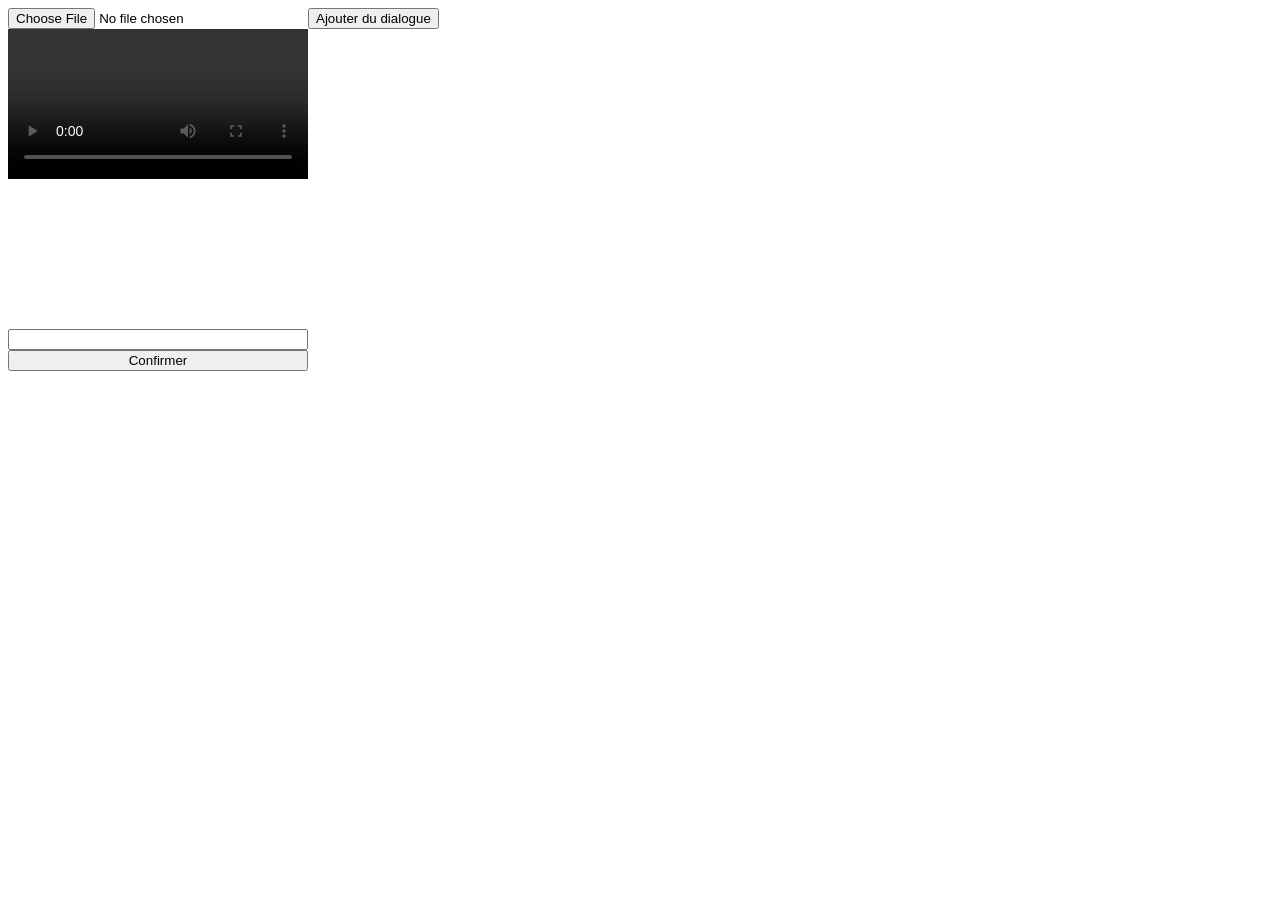
==== static/index.html @ ecd8a023 "feat: basic dialog adding features" ====
<!DOCTYPE html>
<html>
<head>
    <meta charset='utf-8'>
    <meta http-equiv='X-UA-Compatible' content='IE=edge'>
    <title>Rust Workshop</title>
    <meta name='viewport' content='width=device-width, initial-scale=1'>
    <link rel='stylesheet' type='text/css' media='screen' href='/main.css'>
</head>
<body>
  <div id="content" style="display: flex; max-width: 50%;">
    <div id="video_div" style="display: flex; flex-direction: column;">
      <input type="file" id="video_input" accept="video/*" />
      <video id="video_element" controls style="width:100%;">
      </video>
      <canvas id="dialog_canvas"></canvas>
      <input type="number" id="character_count"/>
      <button id="count_confirm">Confirmer</button>
    </div>
    <div id="dialog_div">
      <button id="dialog_button">Ajouter du dialogue</button>
      <div id="dialog_anchor"></div>
    </div>
  </div>
</body>
<script src="/main.js">
</script>
</html>
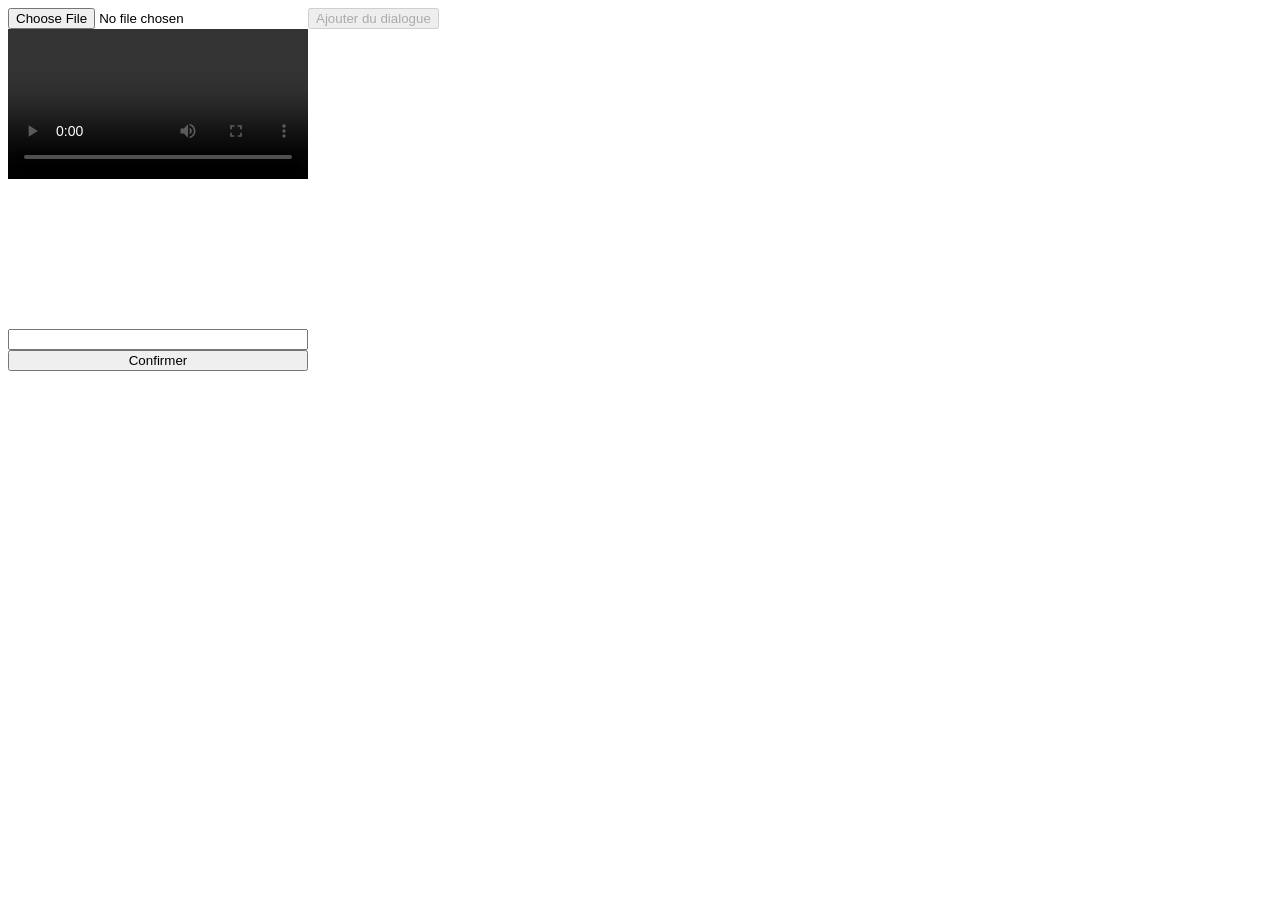
==== commit 2a541b68: "feat: choose characters" ====
--- a/static/index.html
+++ b/static/index.html
@@ -18,7 +18,7 @@
       <button id="count_confirm">Confirmer</button>
     </div>
     <div id="dialog_div">
-      <button id="dialog_button">Ajouter du dialogue</button>
+      <button id="dialog_button" disabled="true">Ajouter du dialogue</button>
       <div id="dialog_anchor"></div>
     </div>
   </div>
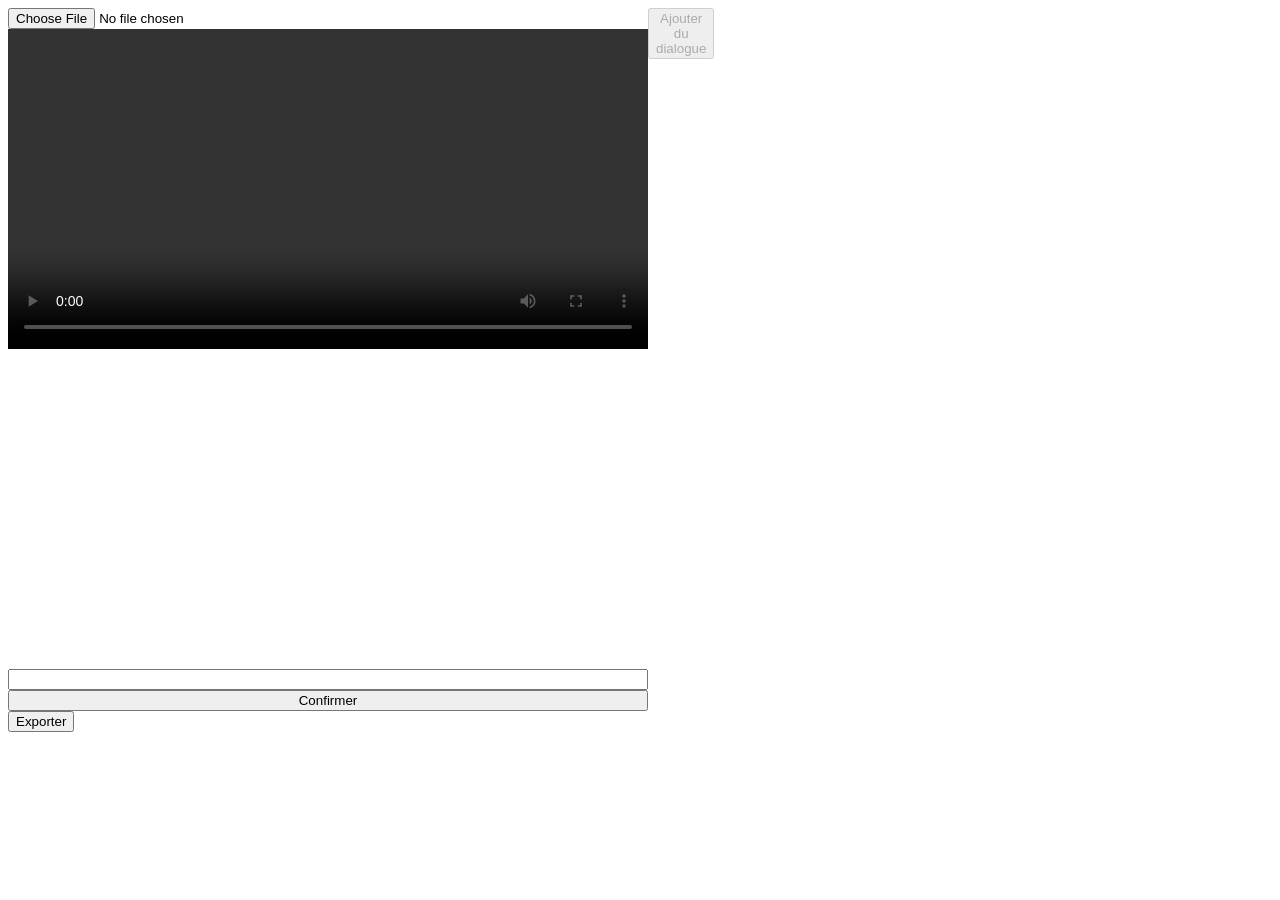
==== commit 8a011a08: "feat: file saving" ====
--- a/static/index.html
+++ b/static/index.html
@@ -8,12 +8,12 @@
     <link rel='stylesheet' type='text/css' media='screen' href='/main.css'>
 </head>
 <body>
-  <div id="content" style="display: flex; max-width: 50%;">
+  <div id="content" style="display: flex; max-width: 50vw;">
     <div id="video_div" style="display: flex; flex-direction: column;">
       <input type="file" id="video_input" accept="video/*" />
-      <video id="video_element" controls style="width:100%;">
+      <video id="video_element" controls style="width:50vw;">
       </video>
-      <canvas id="dialog_canvas"></canvas>
+      <canvas id="dialog_canvas" style=""></canvas>
       <input type="number" id="character_count"/>
       <button id="count_confirm">Confirmer</button>
     </div>
@@ -22,6 +22,7 @@
       <div id="dialog_anchor"></div>
     </div>
   </div>
+  <button id="export">Exporter</button>
 </body>
 <script src="/main.js">
 </script>
